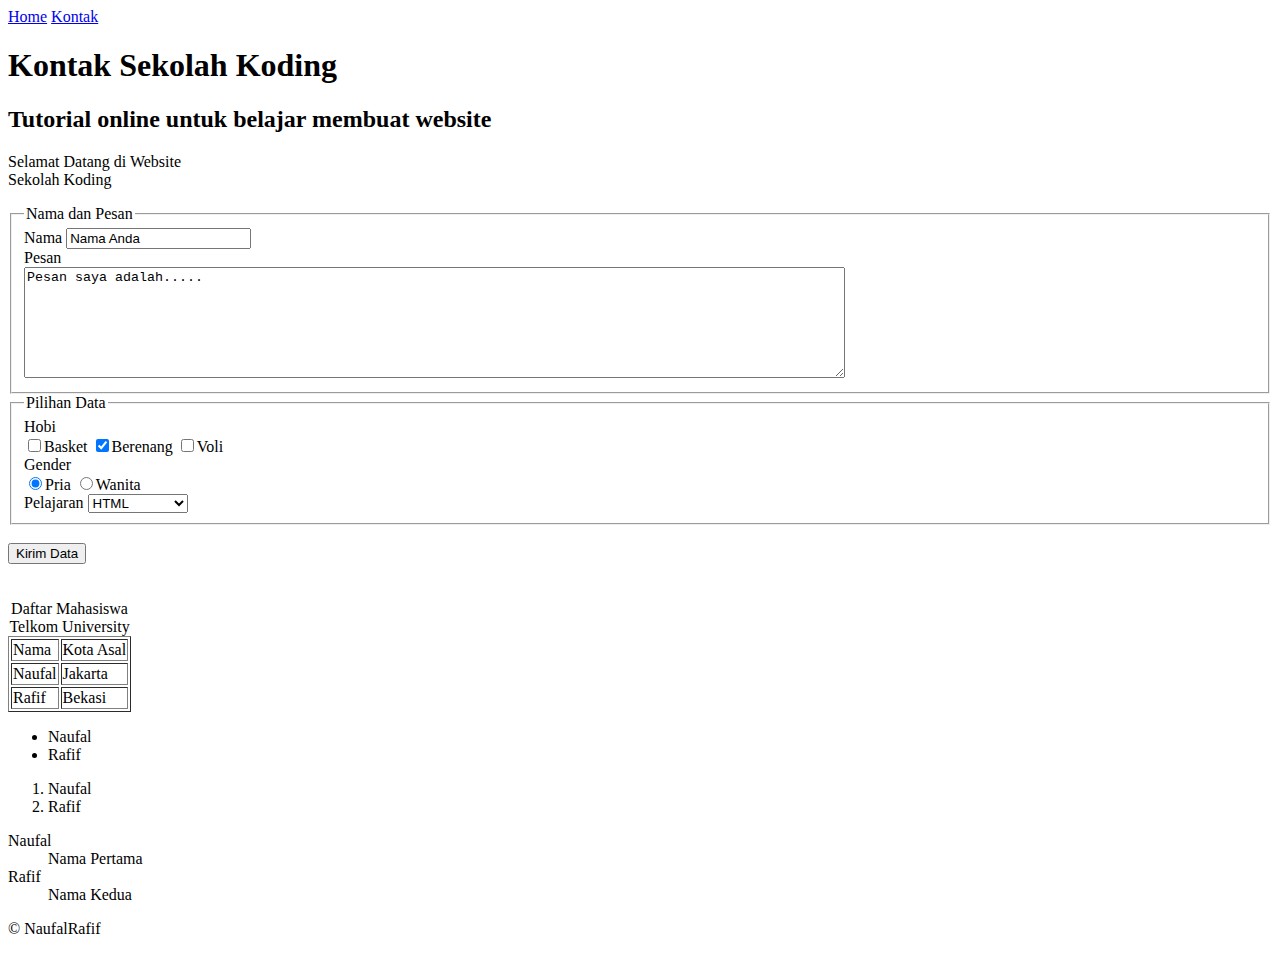
==== sub/kontak.html @ 84d4f7e8 "First Commit" ====
<!DOCTYPE html>
<html>
    <head>
        <title>Kontak SG Malam Pertama</title>
        <meta charset="UTF-8">
    </head>

    <body>
        <!== Menu website ==>
            <div>
                <a href="../index.html">Home</a>
                <a href="kontak.html">Kontak</a>
            </div>

        
        <!== Bagian Awal, isinya tag heading ==>
        <div>
            <h1>Kontak Sekolah Koding</h1>
            <h2>Tutorial online untuk belajar membuat website</h2>
            <p>Selamat Datang di Website <br> Sekolah Koding</p>
        </div>

        <!== membuat form==>
        <form>
            <fieldset>
                <legend>Nama dan Pesan</legend>
                <label for="nama_user">Nama</label>
                <input type="text" placeholder="Nama user" value="Nama Anda" id="nama_user">
                <br>
                <label for="pesan_user">Pesan</label>
                <br>
                <textarea cols="100" rows="7" id="pesan_user">Pesan saya adalah.....</textarea>
                <br>
            </fieldset>

            <fieldset>
                <legend>Pilihan Data</legend>
                <label>Hobi</label><br>
                <input type="checkbox" name="hobi_user" value="0">Basket
                <input type="checkbox" name="hobi_user" value="1" checked>Berenang
                <input type="checkbox" name="hobi_user" value="2">Voli
                <br>
                <label>Gender</label><br>
                <input type="radio" name="gender_user" value="0" checked>Pria
                <input type="radio" name="gender_user" value="1">Wanita
                <br>
            
                <label>Pelajaran</label>
                <select>
                    <optgroup label="Front-End">
                        <option value="html">HTML</option>
                        <option value="css">CSS</option>
                    </optgroup>
                    <optgroup label="Back-End">
                        <option value="js">JavaScript</option>
                        <option value="3">Database</option>
                    </optgroup>
                </select>
                </fieldset>
                <br>
                <input type="submit" value="Kirim Data">
        </form>

        <br><br>

        <table border="1">
            <caption>Daftar Mahasiswa Telkom University</caption>
            <tr>
                <td>Nama</td>
                <td>Kota Asal</td>
            </tr>
            <tr>
                <td>Naufal</td>
                <td>Jakarta</td>
            </tr>
            <tr>
                <td>Rafif</td>
                <td>Bekasi</td>
            </tr>
        </table>

        <!== list pada tabel==>

        <ul>
            <li>Naufal</li>
            <li>Rafif</li>
        </ul>

        <ol>
            <li>Naufal</li>
            <li>Rafif</li>
        </ol>

        <dl>
            <dt>Naufal</dt>
            <dd>Nama Pertama</dd>

            <dt>Rafif</dt>
            <dd>Nama Kedua</dd>
        </dl>


        <p> &copy; NaufalRafif</p>
    </body>
</html>
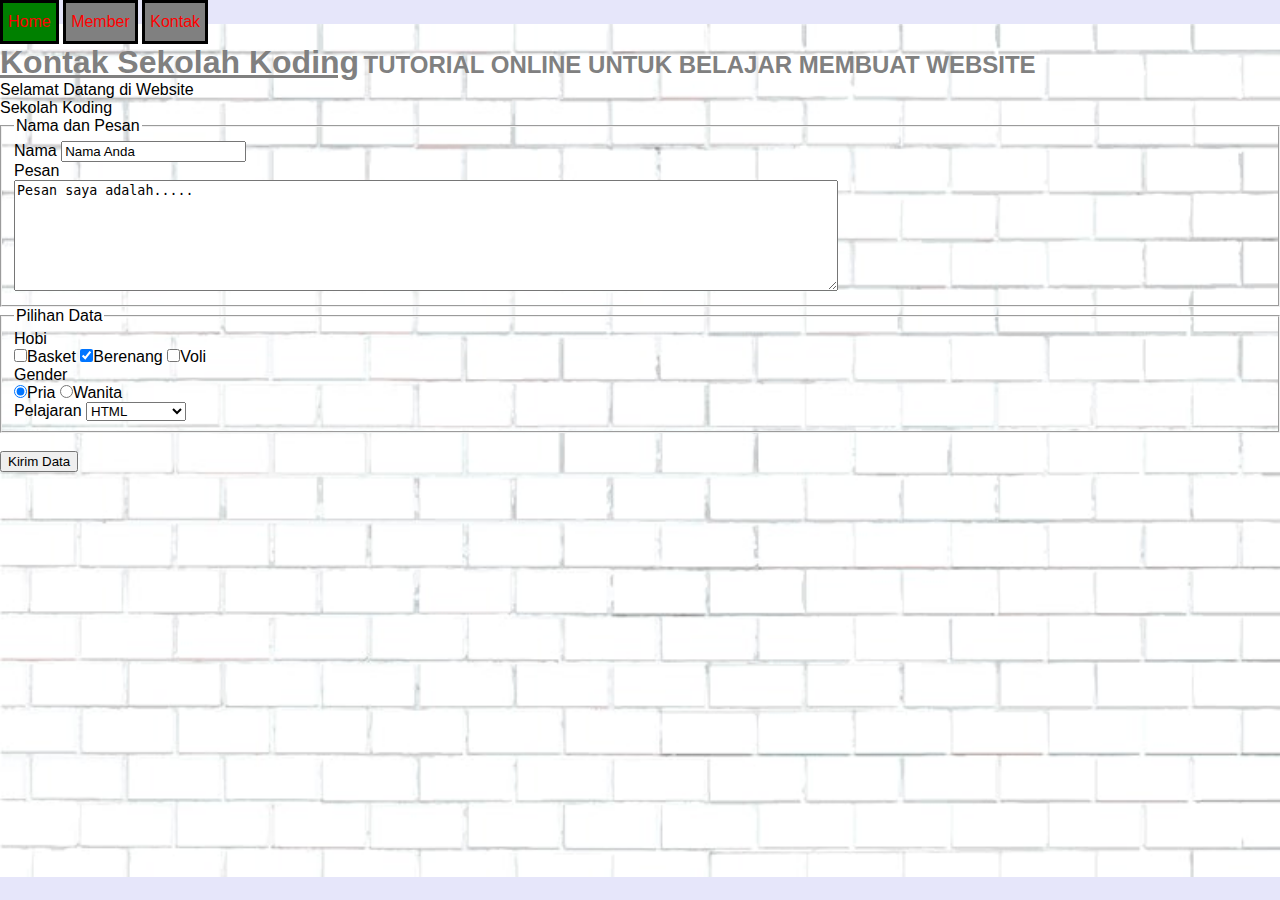
==== commit 5fc98df6: "Intership-2" ====
--- a/sub/kontak.html
+++ b/sub/kontak.html
@@ -5,11 +5,14 @@
         <meta charset="UTF-8">
     </head>
 
+    <link rel="stylesheet" href="../style.css">
+
     <body>
         <!== Menu website ==>
             <div>
-                <a href="../index.html">Home</a>
-                <a href="kontak.html">Kontak</a>
+                <a href="../index.html" class="menu">Home</a>
+                <a href="../member.html" class="menu">Member</a>
+                <a href="kontak.html" class="menu">Kontak</a>
             </div>
 
         
@@ -62,44 +65,5 @@
         </form>
 
         <br><br>
-
-        <table border="1">
-            <caption>Daftar Mahasiswa Telkom University</caption>
-            <tr>
-                <td>Nama</td>
-                <td>Kota Asal</td>
-            </tr>
-            <tr>
-                <td>Naufal</td>
-                <td>Jakarta</td>
-            </tr>
-            <tr>
-                <td>Rafif</td>
-                <td>Bekasi</td>
-            </tr>
-        </table>
-
-        <!== list pada tabel==>
-
-        <ul>
-            <li>Naufal</li>
-            <li>Rafif</li>
-        </ul>
-
-        <ol>
-            <li>Naufal</li>
-            <li>Rafif</li>
-        </ol>
-
-        <dl>
-            <dt>Naufal</dt>
-            <dd>Nama Pertama</dd>
-
-            <dt>Rafif</dt>
-            <dd>Nama Kedua</dd>
-        </dl>
-
-
-        <p> &copy; NaufalRafif</p>
     </body>
 </html>--- a/style.css
+++ b/style.css
@@ -0,0 +1,140 @@
+* {
+    margin: 0px;
+}
+body{
+    background-color: #E6E6FA;
+    background-image: url("Background.jpeg");
+    background-repeat: no-repeat;
+    background-attachment: fixed;
+    background-position: center;
+    background-size: contain;
+    font-family: sans-serif;
+}
+a{
+    text-decoration: none;
+}
+#menu_wrap{
+    margin: 10px 0 50px 0;
+}
+.menu{
+    display: inline-block;
+    /* height: 50px;
+    width: 100px; */
+    border-width: 3px;
+    border-style: solid;
+    border-color: black;
+    padding: 10px 5px;
+}
+/*Kondisi Biasa*/
+.menu:link {
+    background: grey;
+    color: red;
+}
+/*Kondisi Setelah dikunjung*/
+.menu:visited{
+    background: yellow;
+}
+/*Kondisi hover-mouse berada di atasnya*/
+.menu:hover{
+    background: green;
+}
+/*Sedang diklik*/
+.menu:active{
+    background: blue;
+}
+h1 {
+    color: darkgreen;
+    text-align: center;
+    text-decoration: underline;
+    display: inline;
+}
+h2 {
+    color: blue;
+    text-transform: uppercase;
+    text-align: center;
+    display: inline;
+    /*visibility : hidden;*/
+}
+#text_panjang{
+    text-align: justify;
+    text-indent: 30px;
+    letter-spacing: 2px;
+    word-spacing: 5px;
+    line-height: 20px;
+}
+#text_pendek{
+    font-size: 24px;
+    font-weight: bold;
+    background: yellow;
+    width: 50%;
+    height: 200px;
+    max-width: 30%;
+    max-height: 100px;
+}
+/* Mengatur Posisi di CSS */
+/* #menu_member{
+    position: absolute;
+    top: 70px;
+    left: 20px;
+}
+#parent_h1{
+    position: relative;
+    top: 100px;
+}
+#h1_member{
+    background: red;
+    position: absolute;
+    top: 140px;
+    left: 20px;
+    z-index: -1;
+}
+#parent_h2{
+    position: relative;
+    top: 100px;
+}
+#h2_member{
+    background: yellow;
+    position: fixed;
+    top: 100px;
+    left: 20px;
+} */
+table {
+    float: right;
+    margin-right: 20px;
+}
+#ul_1{
+    float: left;
+    margin-right: 100px;
+}
+#div_baru{
+    clear: both;
+}
+ul,ol,dl{
+    float: left;
+    margin: 0px;
+    padding: 0px;
+    width: 33.33%;
+}
+#copyright {
+    clear: both;
+    text-align: center;
+}
+h1,h2 {
+    color: grey;
+    margin: 10px 0;
+}
+input:focus , textarea:focus{
+    background-color: aquamarine;
+}
+div a {
+    color: grey;
+}
+div > a {
+    background: yellow;
+}
+p + div {
+    background: aqua;
+}
+div ~ p {
+    background: red;
+}